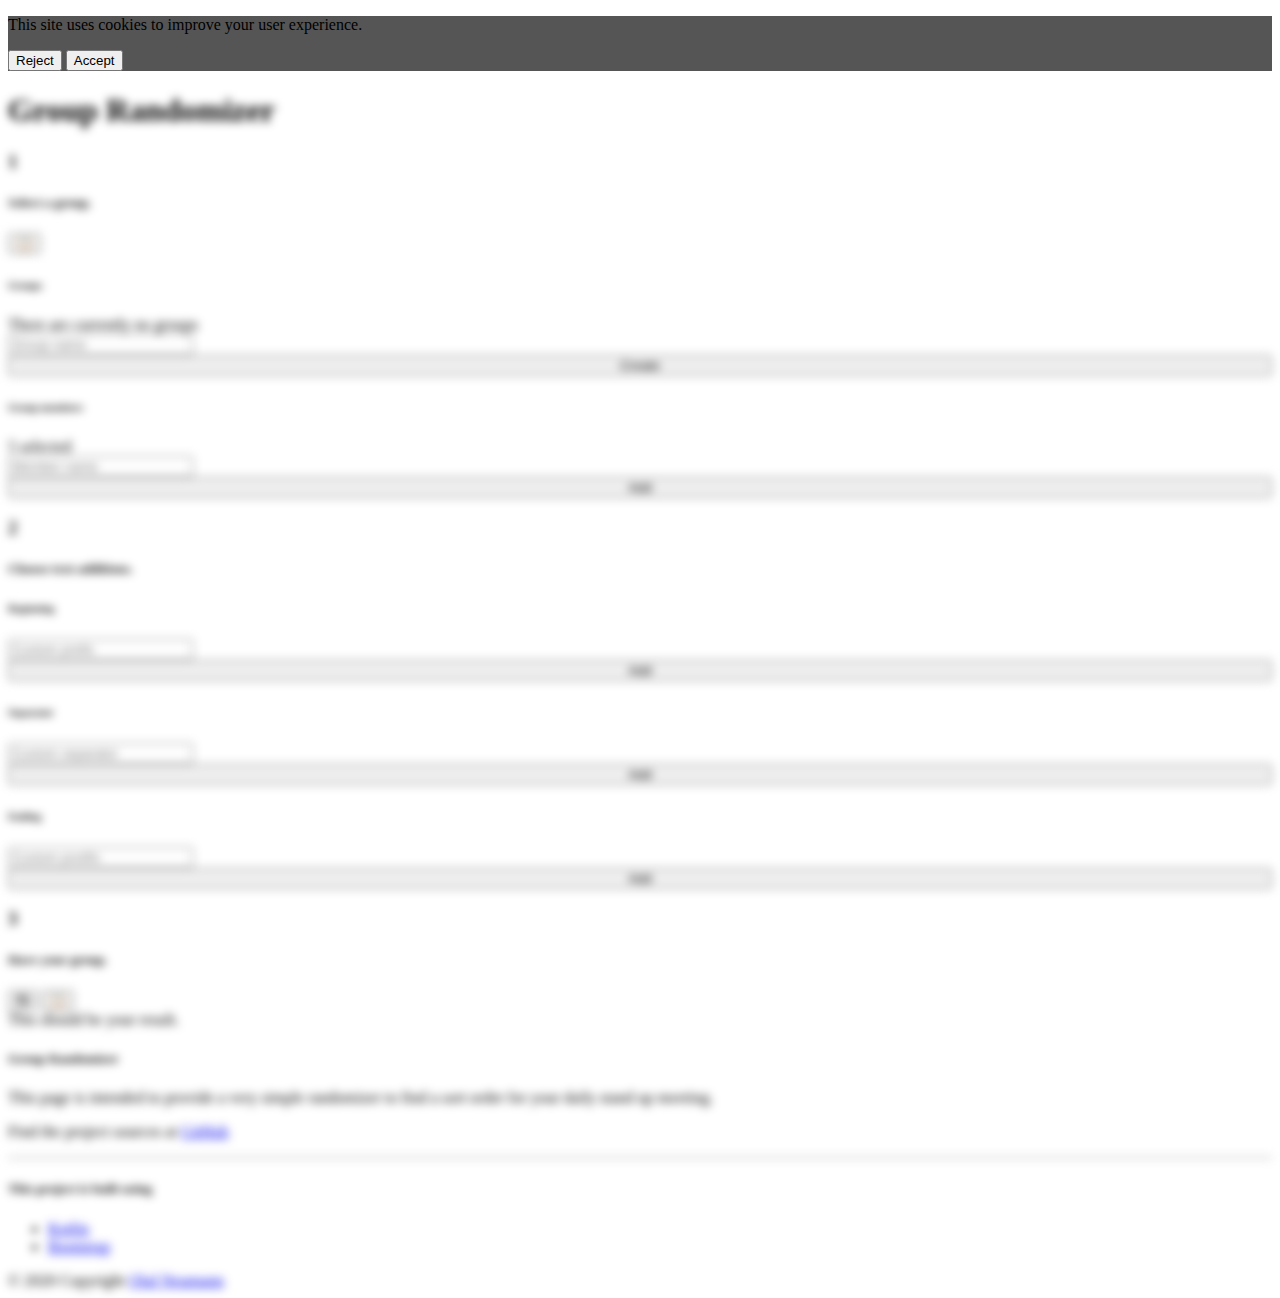
==== src/main/resources/index.html @ 3c997631 "switch to non-fluid container" ====
<!DOCTYPE html>
<html>

<head>
    <meta charset='utf-8'>
    <meta name="viewport" content="width=device-width, initial-scale=1, shrink-to-fit=no">

    <!-- Bootstrap CSS -->
    <link rel="stylesheet" href="https://stackpath.bootstrapcdn.com/bootstrap/4.5.0/css/bootstrap.min.css"
        integrity="sha384-9aIt2nRpC12Uk9gS9baDl411NQApFmC26EwAOH8WgZl5MYYxFfc+NcPb1dKGj7Sk" crossorigin="anonymous">

    <!-- include kotlin runtime -->
    <script type="text/javascript" src="lib/kotlin.js"></script>
    <script type="text/javascript" src="lib/kotlinx-html-js.js"></script>

    <link rel="stylesheet" href="group-randomizer.css">

    <title>Group Randomizer</title>
</head>

<body class="bg-dark">
	<div id="ck_container_cookie" class="fixed-top fixed-bottom">
		<div class="alert alert-danger fixed-top m-2" role="alert">
			<div class="d-flex justify-content-between">
				<p class="m-0">This site uses cookies to improve your user experience.</p>
				<div class="btn-group btn-group-sm" role="group">
					<button id="ck_btn_reject" type="button" class="btn btn-danger">Reject</button>
					<button id="ck_btn_accept" type="button" class="btn btn-success">Accept</button>
				</div>
			</div>
		</div>
	</div>

    <div class="container py-3">
        <div class="jumbotron bg-info">
            <h1 class="display-4"><span id="rg-title">Group Randomizer</span></h1>
        </div>

        <div class="row no-gutters bg-light mt-3 pr-4 rounded position-relative" id="rg_input_container">
            <div class="col-sm-1 p-4 d-none d-sm-none d-md-block text-center">
                <h3 class="display-3 text-secondary">1</h3>
            </div>
            <div class="col-12 col-md-11 py-4 pl-4">
                <div class="d-flex justify-content-between">
                    <h5>Select a group.</h5>
                    <div>
                        <button class="btn btn-primary gr-copy-button"
                            title="Copy randomized data to clipboard">&#128203;</button>
                    </div>
                </div>
                <div class="row">
                    <div class="col-xl-4 col-lg-5 col-md-6 mt-2">
                        <h6>Groups</h6>
                        <div class="list-group" id="gr_existing_groups">
                            <div class="list-group-item">
                                There are currently no groups
                            </div>
                            <form action="#" id="gr_add_group_form" class="list-group-item list-group-item-action bg-secondary text-light gr-always-there" method="GET" onsubmit="return false;">
                                <div class="form-row">
                                    <div class="col-lg-8 col-md-7 col-7">
                                        <input id="gr_new_group_name" type="text" placeholder="Group name"
                                            class="form-control"></div>
                                    <div class="col-lg-4 col-md-5 col-5">
                                        <button id="gr_create_new_group" class="btn btn-info" type="button"
                                            style="width:100%">Create</button></div>
                                </div>
                            </form>
                        </div>
                    </div>
                    <div class="col-xl-8 col-lg-7 col-md-6 mt-2">
                        <div class="d-flex justify-content-between">
                            <h6 style="display:inline-block">Group members</h6>
                            <div id="gr_member_count_container">
                                <span id="gr_selected_member_counter">5</span>
                                <span>selected</span>
                            </div>
                        </div>
                        <div class="list-group">
                            <div class="list-group-item">
                                <div id="gr_existing_members" class="row"> </div>
                            </div>
                            <form action="#" id="gr_add_member_form" class="list-group-item list-group-item-action bg-secondary text-light gr-always-there" method="GET" onsubmit="return false;">
                                <div class="form-row">
                                    <div class="col-xl-10 col-lg-9 col-md-7 col-7">
                                        <input id="gr_new_member_name" type="text" placeholder="Member name"
                                            class="form-control">
                                    </div>
                                    <div class="col-xl-2 col-lg-3 col-md-5 col-5">
                                        <button id="gr_add_group_member" type="button" class="btn btn-info"
                                            style="width:100%">Add</button>
                                    </div>
                                </div>
                            </form>
                        </div>
                    </div>
                </div>
            </div>
        </div>

        <div class="row no-gutters bg-light mt-3 pr-4 rounded position-relative" id="rg_input_container">
            <div class="col-sm-1 p-4 d-none d-sm-none d-md-block text-center">
                <h3 class="display-3 text-secondary">2</h3>
            </div>
            <div class="col-12 col-md-11 py-4 pl-4">
                <div class="d-flex justify-content-between">
                    <h5>Choose text additions.</h5>
                </div>
                <div class="row">
                    <div class="col-lg-4 col-md-6 mt-2">
                        <h6>Beginning</h6>
                        <div id="gr_div_list_prefixes" class="list-group">
                            <form action="#" class="list-group-item list-group-item-action bg-secondary text-light gr-always-there" method="GET" onsubmit="return false;">
                                <div class="form-row">
                                    <div class="col-xl-9 col-lg-8 col-md-7 col-7">
                                        <input id="gr_input_prefix" type="text" placeholder="Custom prefix"
                                            class="form-control"></div>
                                    <div class="col-xl-3 col-lg-4 col-md-5 col-5">
                                        <button id="gr_create_new_prefix" class="btn btn-info" type="button"
                                            style="width:100%">Add</button></div>
                                </div>
                            </form>
                        </div>
                    </div>
                    <div class="col-lg-4 col-md-6 mt-2">
                        <h6>Separator</h6>
                        <div id="gr_div_list_separators" class="list-group">
                            <form action="#" class="list-group-item list-group-item-action bg-secondary text-light gr-always-there" method="GET" onsubmit="return false;">
                                <div class="form-row">
                                    <div class="col-xl-9 col-lg-8 col-md-7 col-7">
                                        <input id="gr_input_separator" type="text" placeholder="Custom separator"
                                            class="form-control"></div>
                                    <div class="col-xl-3 col-lg-4 col-md-5 col-5">
                                        <button id="gr_create_new_separator" class="btn btn-info" type="button"
                                            style="width:100%">Add</button></div>
                                </div>
                            </form>
                        </div>
                    </div>
                    <div class="col-lg-4 col-md-6 mt-2">
                        <h6>Ending</h6>
                        <div id="gr_div_list_postfixes" class="list-group">
                            <form action="#" class="list-group-item list-group-item-action bg-secondary text-light gr-always-there" method="GET" onsubmit="return false;">
                                <div class="form-row">
                                    <div class="col-xl-9 col-lg-8 col-md-7 col-7">
                                        <input id="gr_input_postfix" type="text" placeholder="Custom postfix"
                                            class="form-control"></div>
                                    <div class="col-xl-3 col-lg-4 col-md-5 col-5">
                                        <button id="gr_create_new_postfix" class="btn btn-info" type="button"
                                            style="width:100%">Add</button></div>
                                </div>
                            </form>
                        </div>
                    </div>
                </div>
            </div>
        </div>


        <div class="row no-gutters bg-light mt-3 pr-4 rounded position-relative" id="rg_input_container">
            <div class="col-sm-1 p-4 d-none d-sm-none d-md-block text-center">
                <h3 class="display-3 text-secondary">3</h3>
            </div>
            <div class="col-12 col-md-11 py-4 pl-4">
                <div class="d-flex justify-content-between">
                    <h5>Have your group.</h5>
                    <div>
                        <button id="gr_btn_regenerate" class="btn btn-primary"
                            title="Regenerate a random order">&#128472;</button>
                        <button class="btn btn-primary gr-copy-button"
                            title="Copy randomized data to clipboard">&#128203;</button>
                    </div>
                </div>
                <div class="d-flex justify-content-between">
                    <div id="gr_result_text" class="p-3 rounded border bg-white text-dark">
                        This should be your result.
                    </div>
                </div>
            </div>
        </div>







        <!-- Footer -->
        <footer
            class="page-footer font-small row no-gutters bg-dark text-muted border border-secondary mt-4 p-4 rounded">
            <h5 class="text-uppercase" style="width: 100%">Group Randomizer</h5>
            <div class="text-center text-md-left collapse show" id="footerContent">
                <div class="row">
                    <div class="col-md-7 mt-md-0 mt-3">
                        <p>This page is intended to provide a very simple randomizer to find a sort order for your daily
                            stand up meeting.
                        </p>
                        <p>Find the project sources at <a href="https://github.com/noxone/group-randomizer"
                                target="_blank">GitHub</a>
                        </p>
                    </div>
                    <hr class="clearfix w-100 d-md-none pb-3 border-secondary">
                    <div class="col-md-5 mb-md-0 mb-3">
                        <h5>This project is built using</h5>
                        <ul class="list-unstyled">
                            <li><a href="https://kotlinlang.org/" target="_blank">Kotlin</a></li>
                            <li><a href="https://getbootstrap.com" target="_blank">Bootstrap</a></li>
                        </ul>
                    </div>
                </div>
            </div>

            <!-- Copyright -->
            <div class="text-center pt-3">
                &copy; 2020 Copyright <a href="https://github.com/noxone/" target="_blank">Olaf Neumann</a>
            </div>
        </footer>

    </div> <!-- container -->

    <script src="https://code.jquery.com/jquery-3.5.1.slim.min.js"
        integrity="sha384-DfXdz2htPH0lsSSs5nCTpuj/zy4C+OGpamoFVy38MVBnE+IbbVYUew+OrCXaRkfj"
        crossorigin="anonymous"></script>
    <script src="https://cdn.jsdelivr.net/npm/popper.js@1.16.0/dist/umd/popper.min.js"
        integrity="sha384-Q6E9RHvbIyZFJoft+2mJbHaEWldlvI9IOYy5n3zV9zzTtmI3UksdQRVvoxMfooAo"
        crossorigin="anonymous"></script>
    <script src="https://stackpath.bootstrapcdn.com/bootstrap/4.5.0/js/bootstrap.min.js"
        integrity="sha384-OgVRvuATP1z7JjHLkuOU7Xw704+h835Lr+6QL9UvYjZE3Ipu6Tp75j7Bh/kR0JKI"
        crossorigin="anonymous"></script>

    <!-- sources of group randomizer -->
    <script type="text/javascript" src="group-randomizer.js"></script>
</body>

</html>
---- src/main/resources/group-randomizer.css ----
#ck_container_cookie {
	background-color: #000000aa;
}

#ck_container_cookie + div {
	filter: blur(5px);
}

.gr-action-link-container a.gr-action-link {
    display: none;
    opacity: 0.5;
}

.gr-action-link-container:hover a.gr-action-link {
    display: inline-block;
}

a.gr-action-link:hover {
    opacity: 1;
}

.gr-bg-light-grey {
    background-color: #eeeeee;
    color: #000000;
}

.gr-existing-members-hide {
	display: none;
}

.gr-existing-members-hide + form {
	border-top-left-radius: inherit;
	border-top-right-radius: inherit;
}

.gr-full-width {
    width: 100%;
}
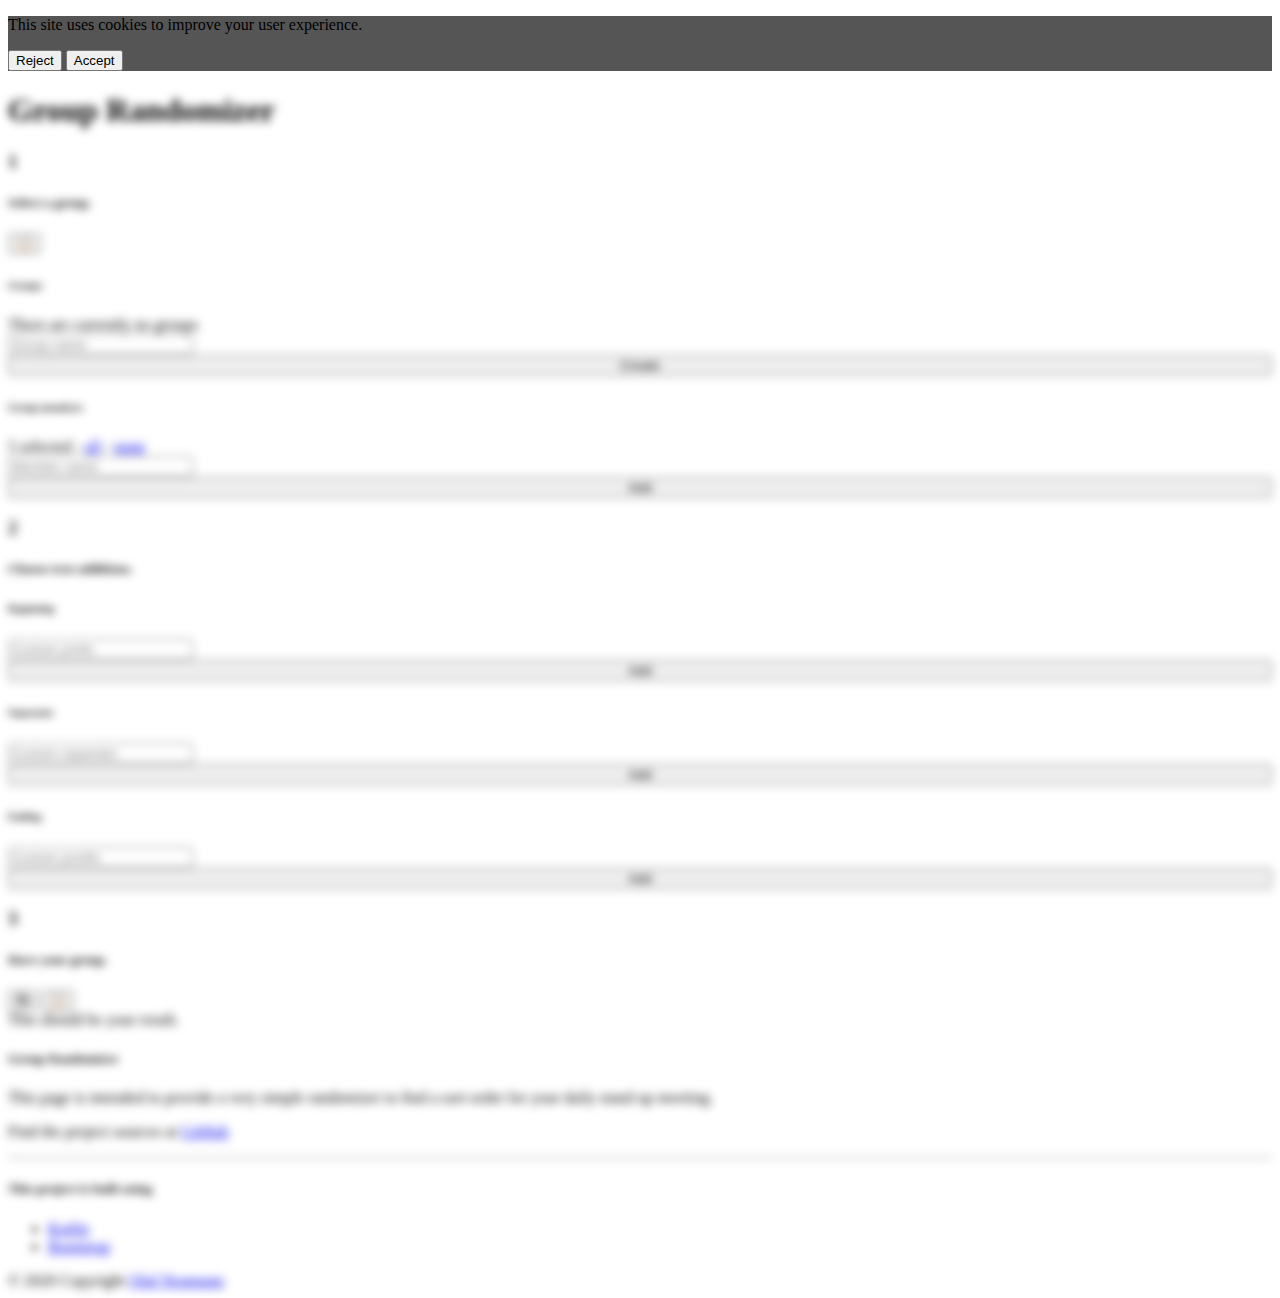
==== commit 91fb5e12: "Add links to select all/ none members" ====
--- a/src/main/resources/index.html
+++ b/src/main/resources/index.html
@@ -12,6 +12,7 @@
     <!-- include kotlin runtime -->
     <script type="text/javascript" src="lib/kotlin.js"></script>
     <script type="text/javascript" src="lib/kotlinx-html-js.js"></script>
+    <script type="text/javascript" src="lib/kotlinx-serialization-kotlinx-serialization-core-jsLegacy.js"></script>
 
     <link rel="stylesheet" href="group-randomizer.css">
 
@@ -73,6 +74,10 @@
                             <div id="gr_member_count_container">
                                 <span id="gr_selected_member_counter">5</span>
                                 <span>selected</span>
+                                <span>-</span>
+                                <a id="gr_select_all_members" href="#" title="Select all members.">all</a>
+                                <span>-</span>
+                                <a id="gr_deselect_all_members" href="#" title="Deselect all members.">none</a>
                             </div>
                         </div>
                         <div class="list-group">
